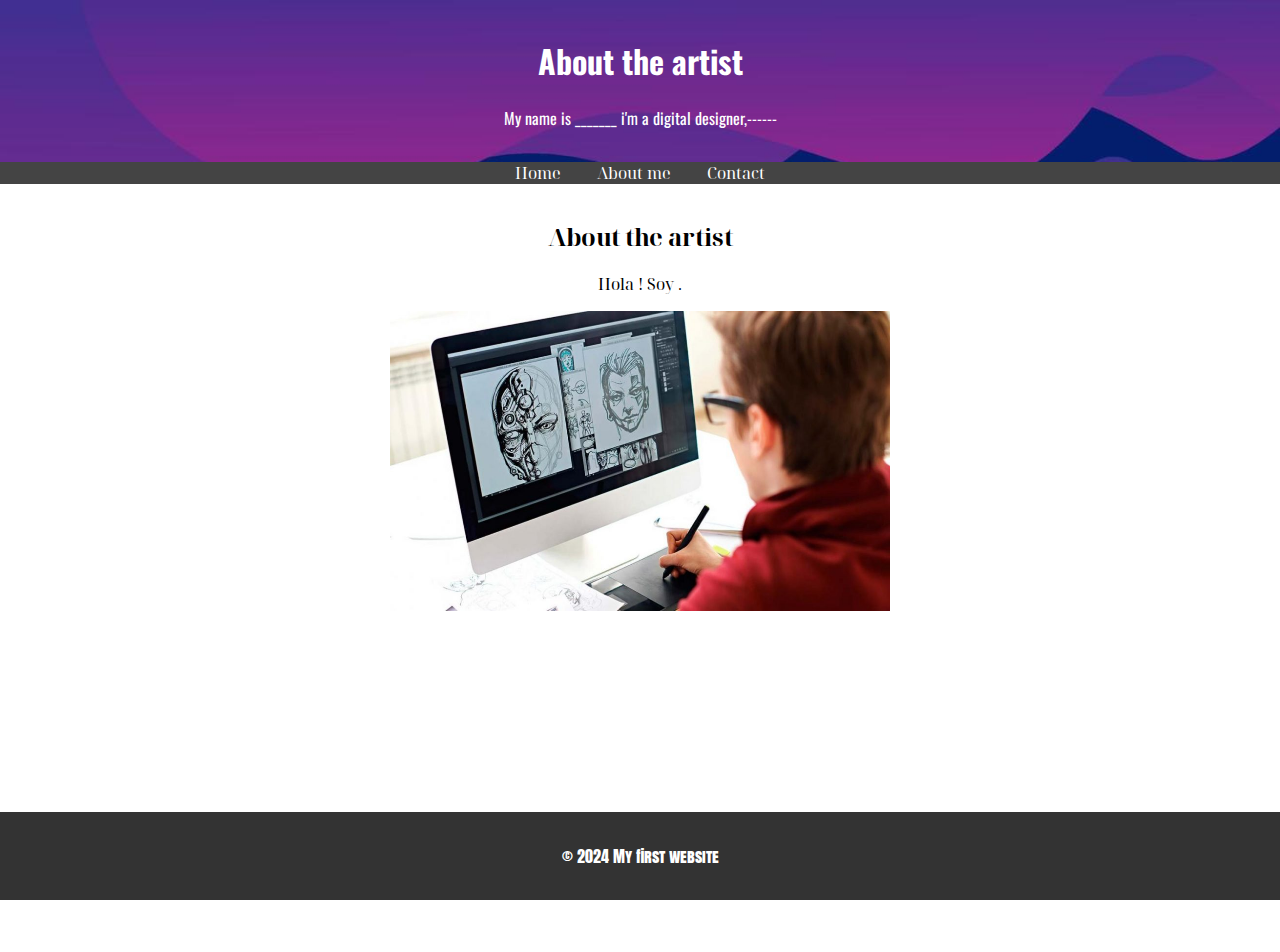
==== aboutme.html @ 3bcb34d6 "Add files via upload" ====
<!DOCTYPE html>
<html lang="es">
<head>
    
    <!-- Especifica el tipo de documento y la versión de HTML -->
    <meta charset="UTF-8">
    <link rel="preconnect" href="https://fonts.googleapis.com">
    <link rel="preconnect" href="https://fonts.gstatic.com" crossorigin>
    <link href="https://fonts.googleapis.com/css2?family=Anton+SC&family=Noto+Serif+Display:ital,wght@0,100..900;1,100..900&family=Oswald:wght@200..700&display=swap" rel="stylesheet">
    <!-- Configura el viewport para que el sitio sea responsive -->
    <meta name="viewport" content="width=device-width, initial-scale=1.0">
    <!-- Título de la página que aparece en la pestaña del navegador -->
    <title>About me</title>

    <!-- STYLESHEET -->
    <link rel="stylesheet" href="styles.css">
</head>

<body>
    <!-- Sección de encabezado del sitio -->
    <header>
        <h1>About the artist</h1>
        <p> My name is _______ i'm a digital designer,------ </p>
    </header>
    <!-- Barra de navegación con enlaces -->
    <nav>
        <ul>
            <li><a href="home.html">Home</a></li>
            <li><a href="aboutme.html">About me</a></li>
            <li><a href="https://www.instagram.com/cristiano/">Contact</a></li>
        </ul>
    </nav>
    <!-- Contenido principal de la página -->
    <main>
    <!-- Etiqueta para insertar imagen -->
        
        <section>
            <h2>About the artist</h2>
            <p>Hola ! Soy .</p>
        </section>
        <img src="imagenperfil.jpg" height="300" width="500" alt="Esta es mi imagen de perfil">

         </br> <!-- SALTO DE LINEA EN HTML -->

        <iframe width="560" height="315" src="https://www.youtube.com/embed/UkS4OytzV88?si=i9ztsuXtR9biAbAK" title="YouTube video player" frameborder="0" allow="accelerometer; autoplay; clipboard-write; encrypted-media; gyroscope; picture-in-picture; web-share" referrerpolicy="strict-origin-when-cross-origin" allowfullscreen></iframe>

    </main>
    <!-- Pie de página del sitio -->
    <footer>
        <p>&copy; 2024 My first website</p>
    </footer>
</body>
</html>
---- styles.css ----
/* Estilos globales para el cuerpo del documento */
body {
    /* Tipo de letra utilizado */
    font-family: "Noto Serif Display", serif;
    /* Elimina los márgenes y el relleno por defecto */
    margin: 0;
    padding: 0;
    /* Color de fondo del sitio web */
    background-image: url("fondo_body.jpg");
    background-size: cover;
    text-align: center;
}





/* Estilos para el encabezado */
header {
    font-family: "Oswald", sans-serif;
    /* Color de fondo del encabezado */
    background-image: url("header.jpg");
    background-size: cover;
    /* Color del texto en el encabezado */
    color: #fff;
    /* Relleno interno del encabezado */
    padding: 1rem 0;
    /* Alineación del texto en el centro */
    text-align: center;

}

/* Estilos para la barra de navegación */
nav ul {
    /* Elimina el estilo de lista por defecto */
    list-style: none;
    /* Elimina el relleno interno */
    padding: 0;
    /* Alineación del texto en el centro */
    text-align: center;
    /* Color de fondo de la barra de navegación */
    background-color: #444;
    /* Elimina los márgenes */
    margin: 0;
}

/* Estilos para los elementos de la lista en la barra de navegación */
nav ul li {
    /* Muestra los elementos en línea */
    display: inline;
    /* Elimina los márgenes */
    margin: 0;
}

/* Estilos para los enlaces en la barra de navegación */
nav ul li a {
    /* Color del texto del enlace */
    color: #fff;
    /* Relleno interno del enlace */
    padding: 0.5rem 1rem;
    /* Elimina el subrayado por defecto */
    text-decoration: none;
}

/* Estilos para el contenido principal */
main {
    /* Relleno interno del contenido principal */
    padding: 1rem;
}


/* Estilos para el pie de página */
footer {
    font-family: "Anton SC", sans-serif;
    /* Color de fondo del pie de página */
    background-color: #333;
    /* Color del texto en el pie de página */
    color: #fff;
    /* Alineación del texto en el centro */
    text-align: center;
    /* Relleno interno del pie de página */
    padding: 1rem 0;
    /* Fija el pie de página en la parte inferior de la página */
    position: fixed;
    bottom: 0;
    width: 100%;
}
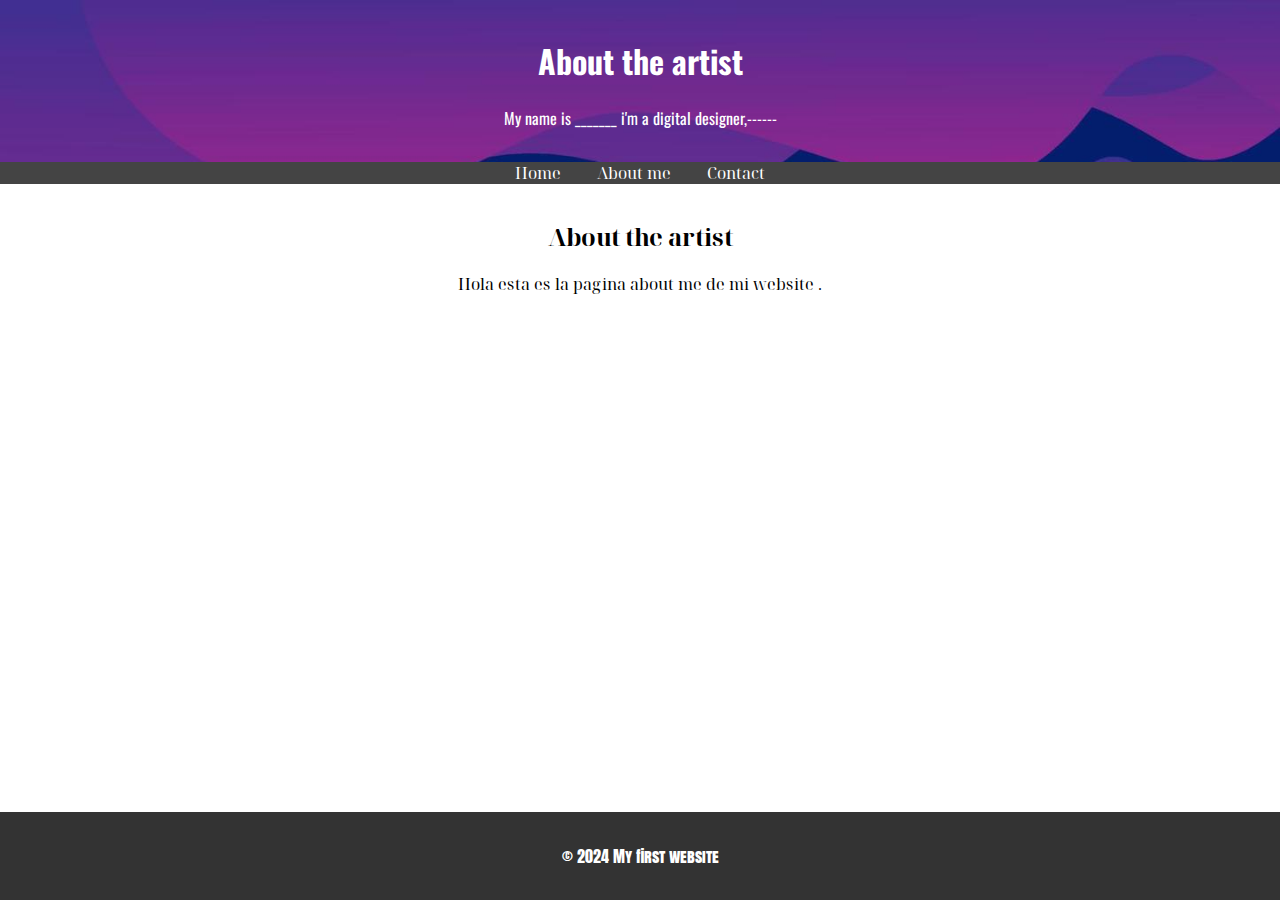
==== commit cb99bd3f: "Update aboutme.html" ====
--- a/aboutme.html
+++ b/aboutme.html
@@ -25,7 +25,7 @@
     <!-- Barra de navegación con enlaces -->
     <nav>
         <ul>
-            <li><a href="home.html">Home</a></li>
+            <li><a href="index.html">Home</a></li>
             <li><a href="aboutme.html">About me</a></li>
             <li><a href="https://www.instagram.com/cristiano/">Contact</a></li>
         </ul>
@@ -36,13 +36,10 @@
         
         <section>
             <h2>About the artist</h2>
-            <p>Hola ! Soy .</p>
+            <p>Hola esta es la pagina about me de mi website .</p>
         </section>
-        <img src="imagenperfil.jpg" height="300" width="500" alt="Esta es mi imagen de perfil">
-
+        
          </br> <!-- SALTO DE LINEA EN HTML -->
-
-        <iframe width="560" height="315" src="https://www.youtube.com/embed/UkS4OytzV88?si=i9ztsuXtR9biAbAK" title="YouTube video player" frameborder="0" allow="accelerometer; autoplay; clipboard-write; encrypted-media; gyroscope; picture-in-picture; web-share" referrerpolicy="strict-origin-when-cross-origin" allowfullscreen></iframe>
 
     </main>
     <!-- Pie de página del sitio -->
@@ -50,4 +47,4 @@
         <p>&copy; 2024 My first website</p>
     </footer>
 </body>
-</html>+</html>
